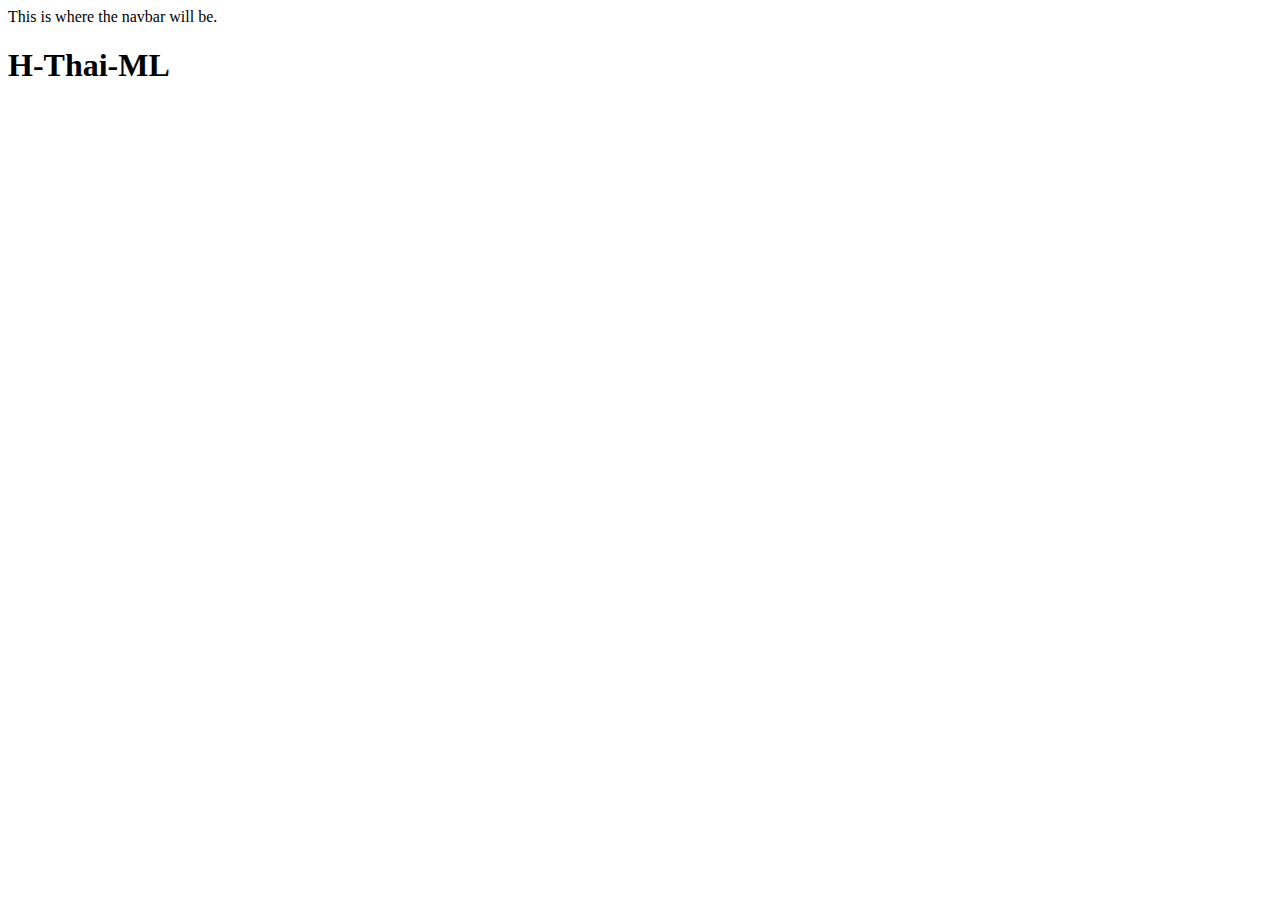
==== index.html @ 395a711b "started assignment number 1" ====
<!DOCTYPE html>
<html lang="en">
<head>
    <meta charset="UTF-8">
    <meta name="viewport" content="width=device-width, initial-scale=1.0">
    <title>H-Thai-ML</title>
    <link rel="stylesheet" href="assets/css/style.css" type="text/css">
</head>
<body>
    <!-- HOME PAGE -->
    <!-- TODO: Navbar here -->
    This is where the navbar will be.
    <!-- TODO: Banner Image here-->
    <main>
        <h1>H-Thai-ML</h1>
        <!-- TODO: Home page code here-->
    </main>
</body>
</html>
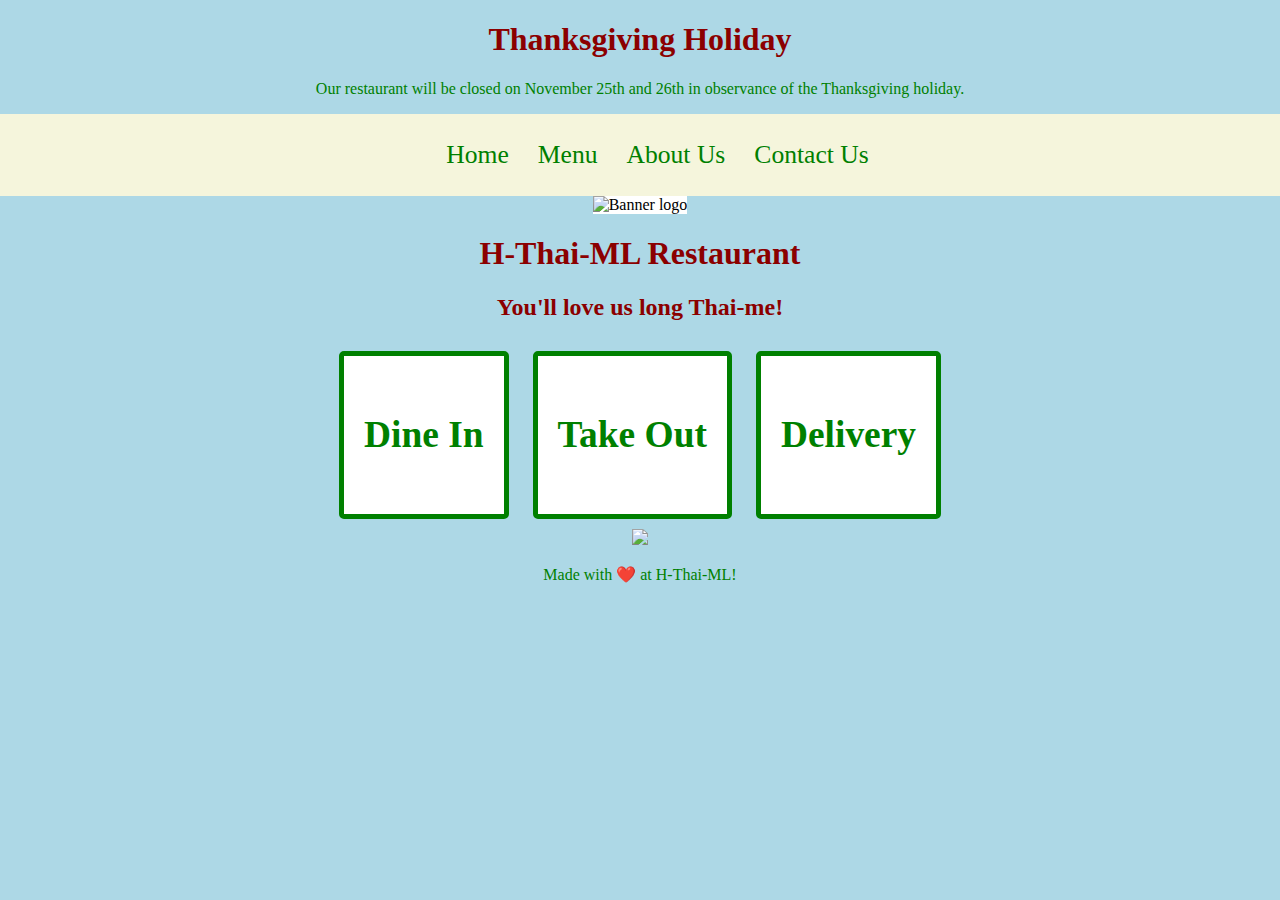
==== commit 826e2d3f: "New" ====
--- a/index.html
+++ b/index.html
@@ -1,19 +1,51 @@
 <!DOCTYPE html>
-<html lang="en">
+<html>
+
 <head>
-    <meta charset="UTF-8">
-    <meta name="viewport" content="width=device-width, initial-scale=1.0">
-    <title>H-Thai-ML</title>
-    <link rel="stylesheet" href="assets/css/style.css" type="text/css">
+  <meta charset="utf-8">
+  <meta name="viewport" content="width=device-width, initial-scale=1.0">
+  <title>replit</title>
+  <link href="assets/css/style.css" rel="stylesheet" type="text/css" />
 </head>
 <body>
-    <!-- HOME PAGE -->
-    <!-- TODO: Navbar here -->
-    This is where the navbar will be.
-    <!-- TODO: Banner Image here-->
-    <main>
-        <h1>H-Thai-ML</h1>
-        <!-- TODO: Home page code here-->
-    </main>
+    <div id="holiday">
+        <h1>Thanksgiving Holiday</h1>
+        <p>Our restaurant will be closed on November 25th and 26th in observance of the Thanksgiving holiday.</p>
+    </div>
+    <nav>
+         <ul>
+            <li><a href="index.html">Home</a></li>
+            <li><a href="menu.html">Menu</a></li>
+            <li><a href="about.html">About Us</a></li>
+            <li><a href="contact.html">Contact Us</a></li>
+         </ul>
+    </nav>
+<img id="banner" width="100px" alt="Banner logo" src="assets/images/banner.png">
+<main>  
+
+    <div>
+    <h1 align="center">
+      H-Thai-ML Restaurant
+    </h1>
+    <h2 align="center">
+      You'll love us long Thai-me! <!--Phrase-->
+    </h2>
+  </div>
+  <div class="service">
+    <h3 align="center">Dine In</h3>
+  </div>
+  <div class="service">
+    <h3 align="center">Take Out</h3>
+  </div>
+  <div class="service">
+    <h3 align="center">Delivery</h3>
+  </div>
+  <div>
+  <img src="assets/images/table-in-restaurant.jpg">
+  </div>
+</main>
+<footer>
+    <p>Made with ❤️ at H-Thai-ML!</p>
+</footer>
 </body>
 </html>--- a/assets/css/style.css
+++ b/assets/css/style.css
@@ -0,0 +1,94 @@
+html,
+body {
+    margin: 0;
+    padding: 0;
+    background-color: lightblue;
+    text-align: center;
+}
+
+h1,
+h2 {
+    color: darkred;
+}
+
+h3, 
+p,
+li {
+    color: green;
+}
+
+img {
+    width: 100%;
+    height: auto;
+    max-width: 100%;
+}
+
+main {
+    margin: 0 20%;
+}
+
+nav {
+    background-color: beige;
+    padding: 10px;
+    width: 100%;
+}
+
+nav ul {
+    list-style-type: none;
+    text-align: center;
+}
+
+nav li {
+    display: inline;
+}
+
+nav a {
+    text-decoration: none;
+    font-size: 1.6em;
+    color: green;
+    margin-right: 25px;
+}
+
+nav a:hover {
+    color: darkred;
+}
+
+#banner {
+    width: 100%;
+    height: auto;
+    background-color: white;
+}
+
+#banner img {
+    width: 60%;
+    height: auto;
+}
+
+.service {
+    display: inline-block;
+    text-align: center;
+    background-color: white;
+    border: 5px solid green;
+    border-radius: 5px;
+    color: darkred;
+    font-size: 2em;
+    padding: 20px;
+    margin: 10px;
+}
+
+table {
+    border: 3px solid black;
+    width: 100%;
+}
+  
+td,
+th {
+    border: 1px solid black;
+    padding: 5px;
+}
+
+.location-list {
+    list-style-type: none;
+    padding: 0;
+    margin: 0;
+}